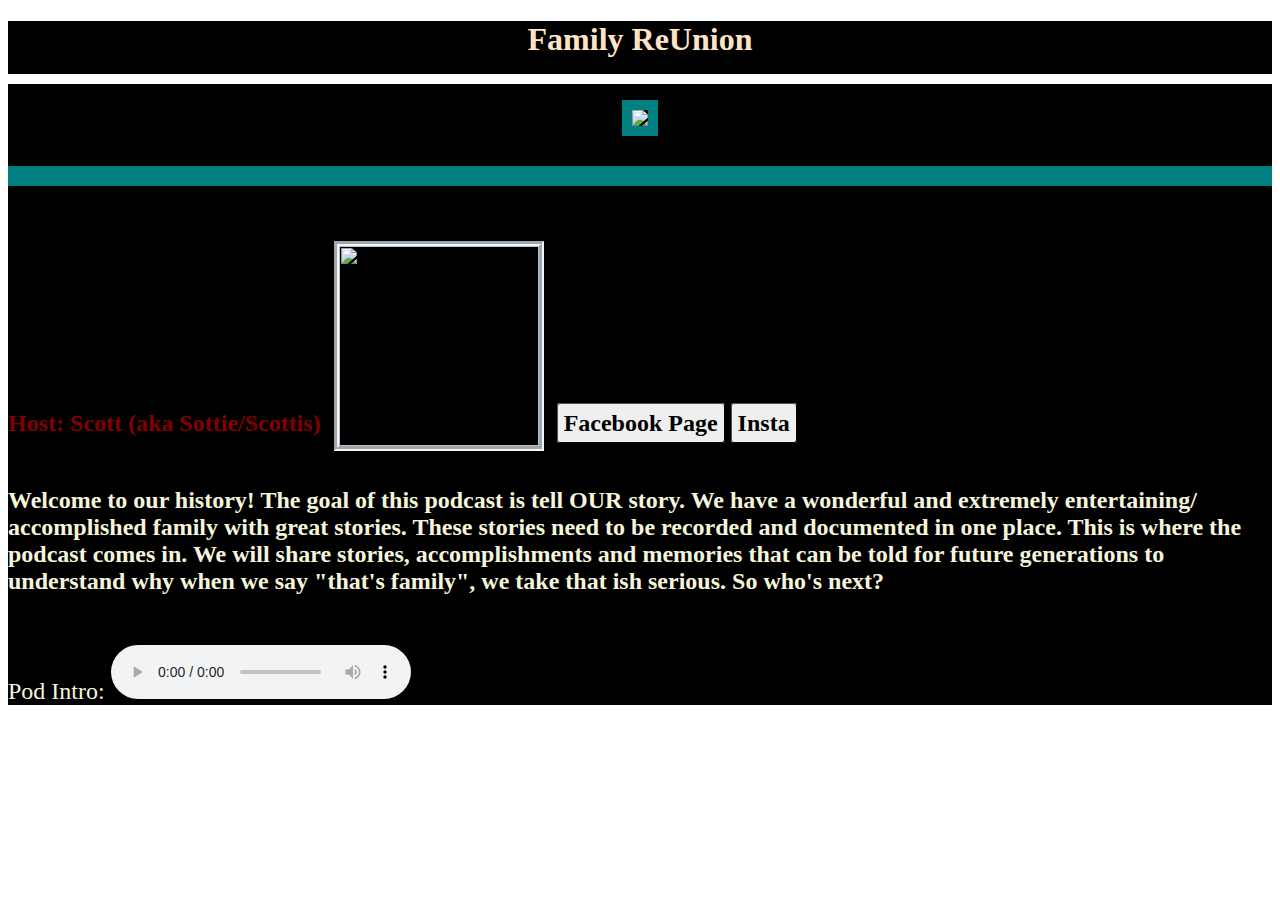
==== index.html @ 86538063 "Update and rename Family Pod.html to index.html" ====
<!DOCTYPE html>
<html lang="en">
<main>    
<head>
    <meta charset="UTF-8">
    <meta name="viewport" content="width=device-width, initial-scale=1.0">
    <title>Carson Family Podcast</title>
    <link rel="stylesheet" href="fam.css">
</head>
<body>
    <h1> Family <span class="colored-strike">Re</span>Union
        
        <hr color="white" size="10">
        <img src="C:\Users\sdf21\Downloads\facebook_1743510958747_7312814988319701232.jpg" id="fampic">
    </h1>
    <hr color="teal" size="20">
        <h2>Host: Scott (aka Sottie/Scottis)
            <img src="c:\Users\sdf21\Downloads\366368586_10230291634655601_6210204768682447275_n.jpg" class="hostpic">
            <a href="https://www.facebook.com/scott.fenner.505" class="button">Facebook Page</a>
            <a href="https://www.instagram.com/scottfenner1/" class="button">Insta</a> 
            <p>
                Welcome to our history! The goal of this podcast is tell OUR story. We have a wonderful and extremely entertaining/ accomplished family with great stories. These stories need to be recorded and documented in one place. This is where the podcast comes in. We will share stories, accomplishments and memories that can be told for future generations to understand why when we say "that's family", we take that ish serious. So who's next? 
            </p>
        </h2>
        <div>
            <p>
                Pod Intro:
                
            <audio controls autoplay>
                <source  src="C:\Users\sdf21\Videos\Family Reunion Intro.mp4">
            </audio>
            </p>
        <div>    

  
</body>
</main>
</html>
---- fam.css ----
main {
    background-color: black;
    
} 

h1 {
    font-family:  cursive;
    color:  bisque;
    text-align: center;
}

a.button {
    padding: 6px 6px;
    border: 1px outset buttonborder;
    border-radius: 3px;
    color: buttontext;
    background-color: buttonface;
    text-decoration: none;
    
}

h2 {
    color: maroon;
}

.hostpic {
    width: 200px;
    height: 200px;
    border-style: groove;
    border-width: 5px;
    border-color: aliceblue;
    margin-top: 20px;
    margin-left: 7px;
    margin-right: 7px;
    position: relative;
    top: 15px;
}

p {
    color: beige;
    margin-top: 50px;
}

#fampic {
    border-width: 10px;
    border-color: teal;
    border-style: solid;
}

div {
    font-size: x-large;
}

.colored-strike {
    position: relative;
    display: inline;
    color: inherit;
}

.colored-strike::after {
    content: '';
    position: absolute;
    left: 0;
    top: 50%;
    height: 5px;
    background-color: red;
    width: 0;
    transform: translateY(-50%);
    animation: strike 1s ease-in-out infinite alternate;
}

@keyframes strike {
    from {
        width: 0;
    }
    to {
        width: 100%;
    }
}
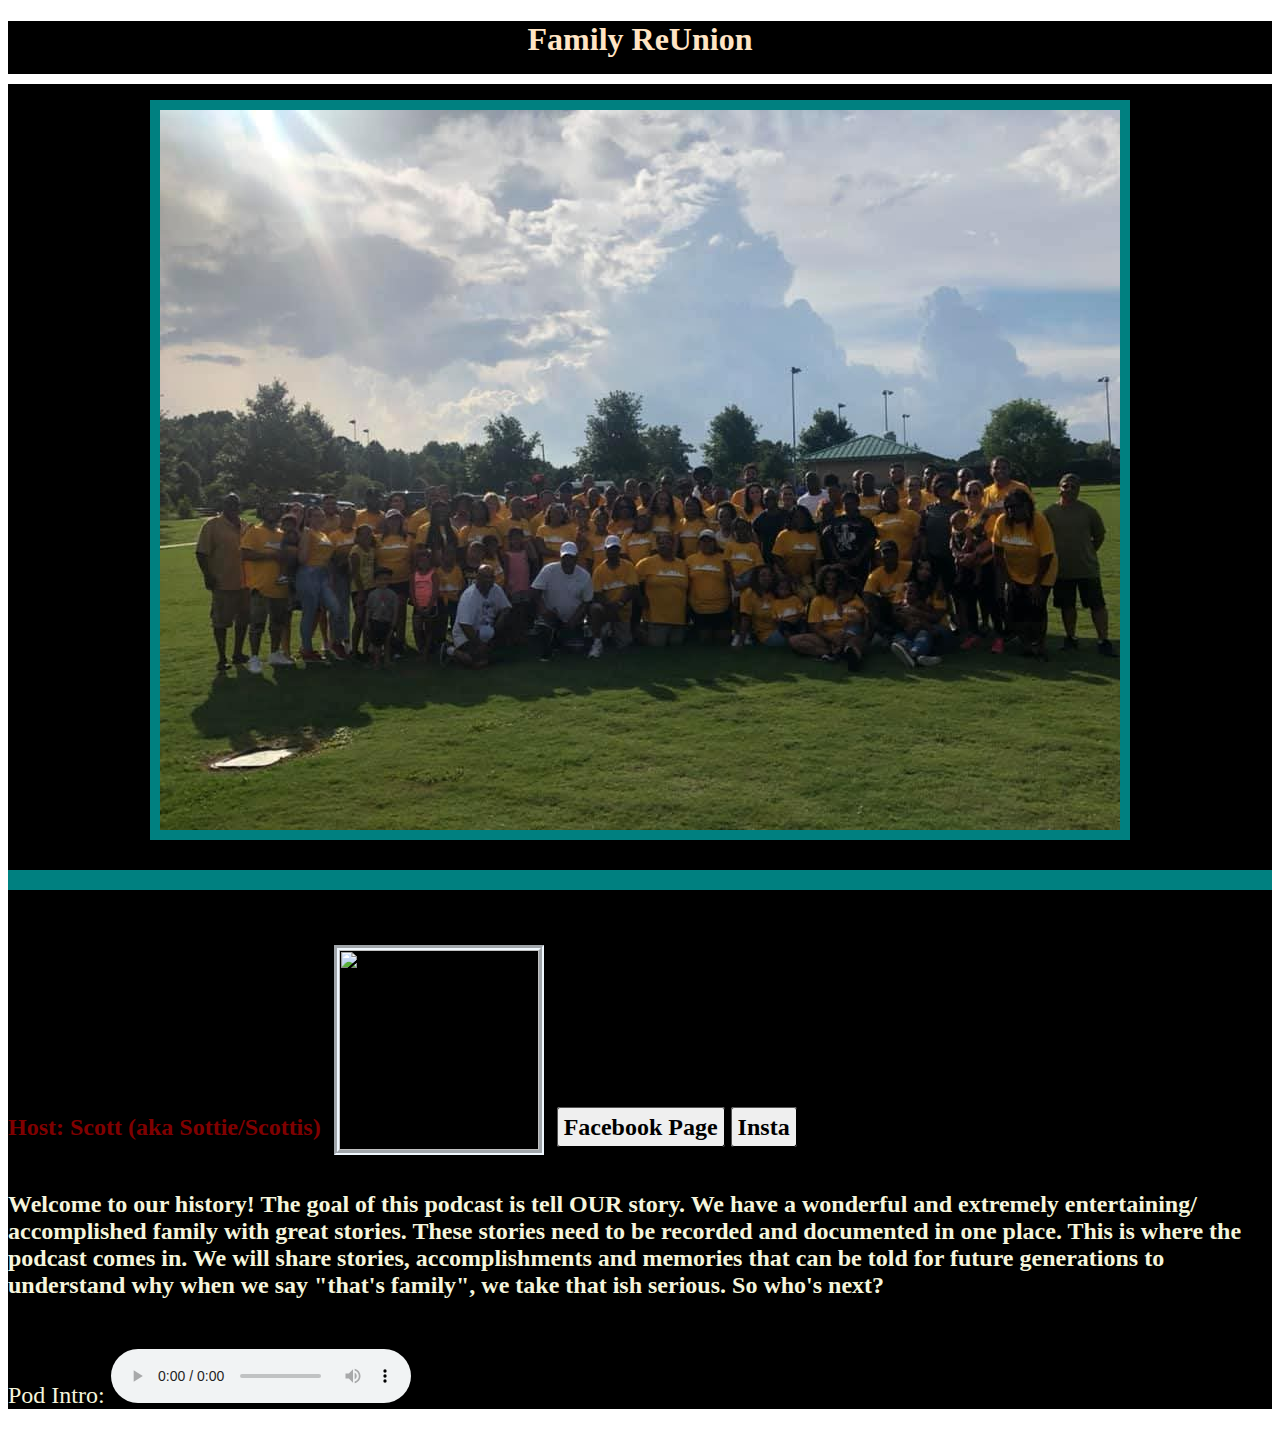
==== commit 091b0c1b: "Update index.html" ====
--- a/index.html
+++ b/index.html
@@ -11,7 +11,7 @@
     <h1> Family <span class="colored-strike">Re</span>Union
         
         <hr color="white" size="10">
-        <img src="C:\Users\sdf21\Downloads\facebook_1743510958747_7312814988319701232.jpg" id="fampic">
+        <img src="images/facebook_1743510958747_7312814988319701232.jpg" id="fampic">
     </h1>
     <hr color="teal" size="20">
         <h2>Host: Scott (aka Sottie/Scottis)
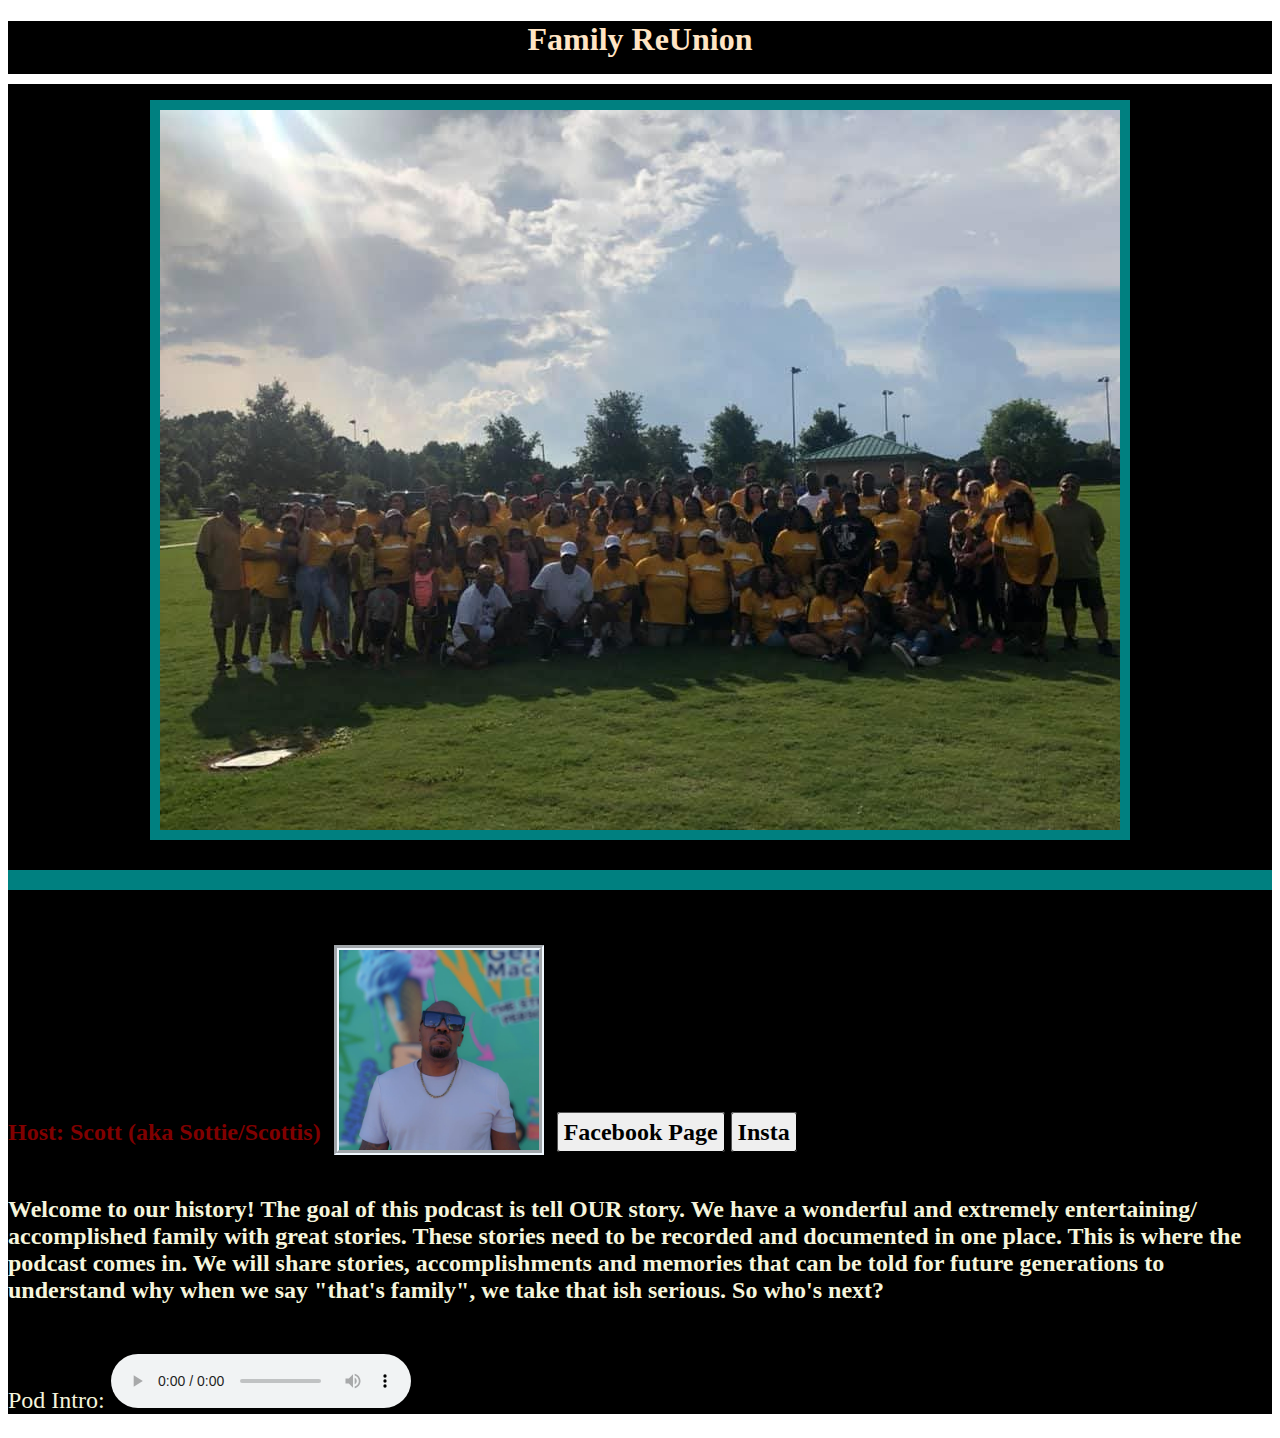
==== commit e5a44944: "Update index.html" ====
--- a/index.html
+++ b/index.html
@@ -15,7 +15,7 @@
     </h1>
     <hr color="teal" size="20">
         <h2>Host: Scott (aka Sottie/Scottis)
-            <img src="c:\Users\sdf21\Downloads\366368586_10230291634655601_6210204768682447275_n.jpg" class="hostpic">
+            <img src="images/366368586_10230291634655601_6210204768682447275_n.jpg" class="hostpic">
             <a href="https://www.facebook.com/scott.fenner.505" class="button">Facebook Page</a>
             <a href="https://www.instagram.com/scottfenner1/" class="button">Insta</a> 
             <p>
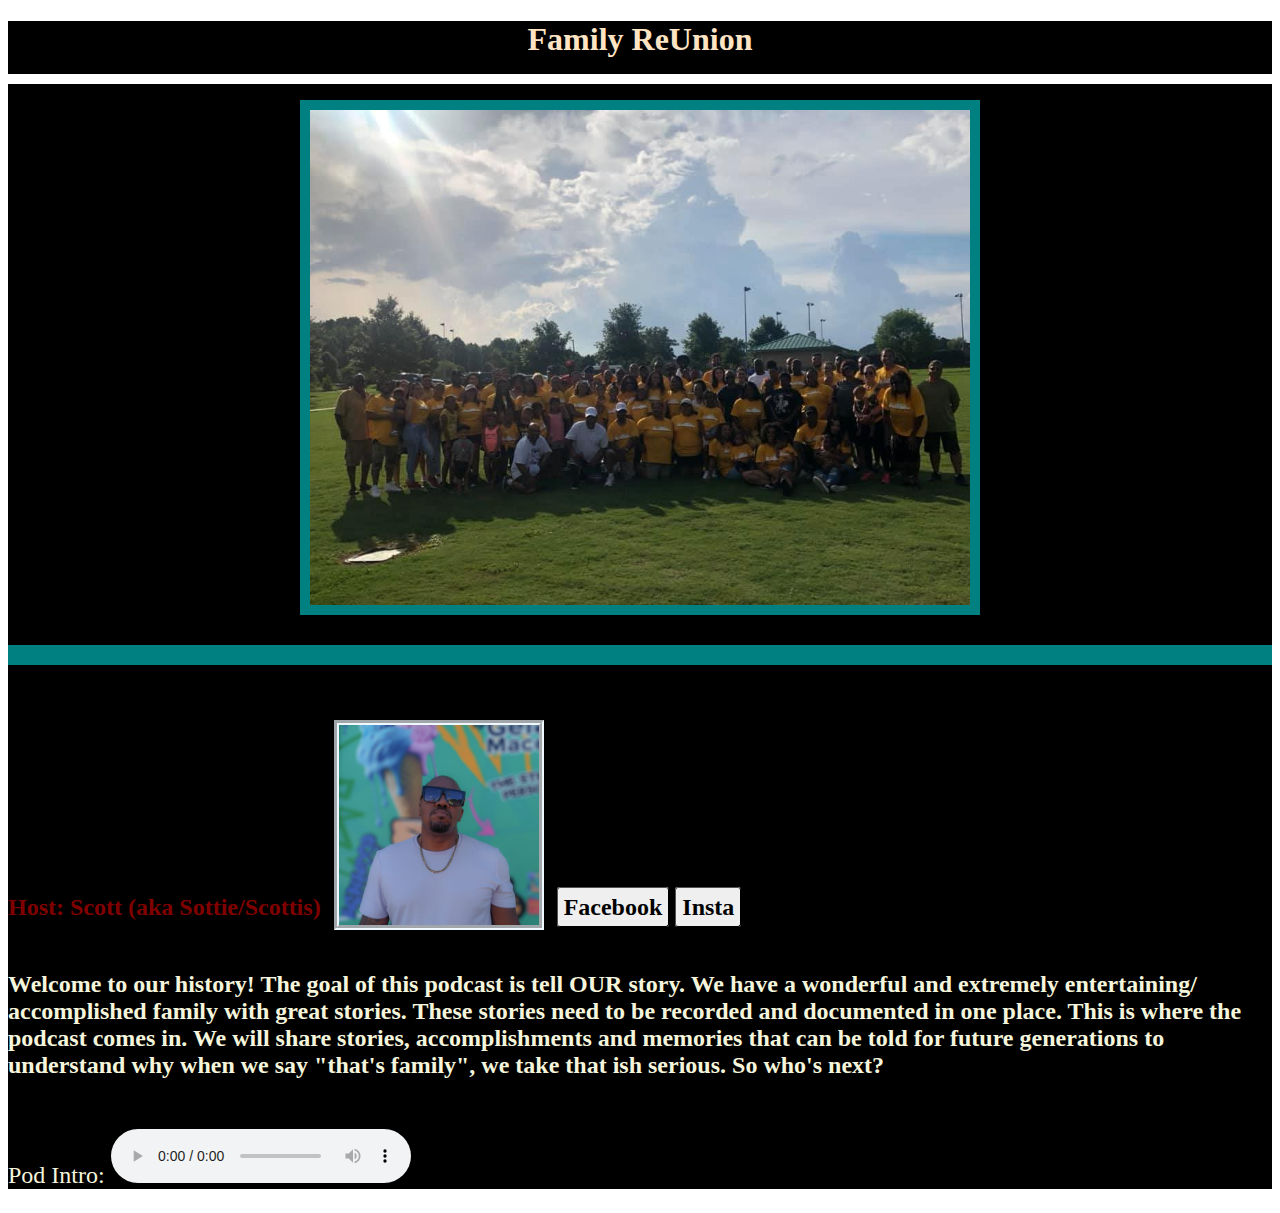
==== commit 9f9c90be: "Update index.html" ====
--- a/index.html
+++ b/index.html
@@ -16,7 +16,7 @@
     <hr color="teal" size="20">
         <h2>Host: Scott (aka Sottie/Scottis)
             <img src="images/366368586_10230291634655601_6210204768682447275_n.jpg" class="hostpic">
-            <a href="https://www.facebook.com/scott.fenner.505" class="button">Facebook Page</a>
+            <a href="https://www.facebook.com/scott.fenner.505" class="button">Facebook</a>
             <a href="https://www.instagram.com/scottfenner1/" class="button">Insta</a> 
             <p>
                 Welcome to our history! The goal of this podcast is tell OUR story. We have a wonderful and extremely entertaining/ accomplished family with great stories. These stories need to be recorded and documented in one place. This is where the podcast comes in. We will share stories, accomplishments and memories that can be told for future generations to understand why when we say "that's family", we take that ish serious. So who's next? 
@@ -27,7 +27,7 @@
                 Pod Intro:
                 
             <audio controls autoplay>
-                <source  src="C:\Users\sdf21\Videos\Family Reunion Intro.mp4">
+                <source  src="audio/Family Reunion Intro.mp4">
             </audio>
             </p>
         <div>    
--- a/fam.css
+++ b/fam.css
@@ -45,6 +45,7 @@
     border-width: 10px;
     border-color: teal;
     border-style: solid;
+    width: 660px;
 }
 
 div {
@@ -76,4 +77,4 @@
     to {
         width: 100%;
     }
-}+}
